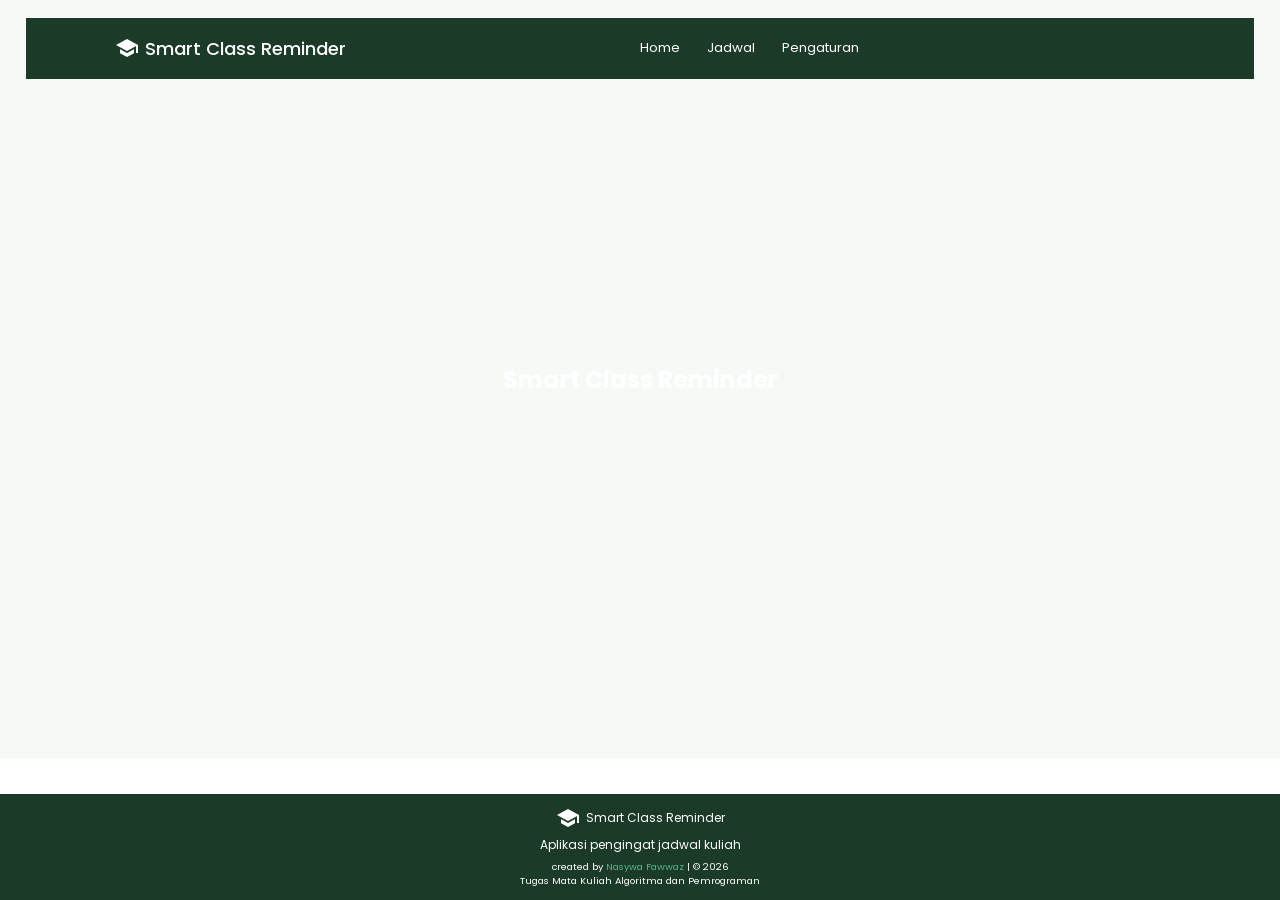
==== index.html @ 4b32bd01 "commit awal" ====
<!DOCTYPE html>
<html>
    <head>
        <title> Smart Class Reminder </title>
        <!-- fonts -->
        <link rel="preconnect" href="https://fonts.gstatic.com" crossorigin>
        <link href="https://fonts.googleapis.com/css2?family=Poppins:wght@100;400;500;700&display=swap" rel="stylesheet">
        <link rel="preconnect" href="https://fonts.googleapis.com">
        
        <!-- icon -->
        <link href="https://fonts.googleapis.com/icon?family=Material+Icons" rel="stylesheet">   

         <link rel="stylesheet" href="style.css" />
    
        
        </head>
    <body>
        <!-- Navigation bar -->
        <nav class = "nav">
            <a href="#" class="navbar-logo"> <span class="material-icons ">school</span> Smart Class Reminder </a>
        <div class="navbar">
            <a href="#" >Home</a>
            <a href="jadwal.html">Jadwal</a> 
            <a href= "pengaturan.html"> Pengaturan </a>
        </div>

        <div class="navbar-icons">
            <a href="#" > <span class="material-icons burger-icons">menu</span> </a>
        </div>
        </nav>
        <!-- Navigation bar selesai -->
        
        <!-- content 1 -->
        <div class="content-1">
            <h1 class="content-1-h1"> Smart Class Reminder </h1>
        </div>
        <!-- content 1 selesai -->

        <!-- footer -->
        <footer>
    <div class="footer">
        <div class="footer-logo"> 
            <span class="material-icons">school</span> 
            Smart Class Reminder 
        </div>   
        <div class="footer-description">
            <p>Aplikasi pengingat jadwal kuliah</p>
        </div>
        <div class="footer-created">
            <p>created by <a href="#">Nasywa Fawwaz</a> | &copy; 2026</p>
            <p>Tugas Mata Kuliah Algoritma dan Pemrograman</p>
        </div>
    </div>
        </footer>
        <!-- footer selesai -->
        </div>
        <!-- javascript -->
            <script src="script.js" ></script>
    </body>
</html>
---- style.css ----
*,
html {
    margin:0;
    padding:0;
    box-sizing :border-box;
    outline: none;
    border: none;
    text-decoration: none;
}

body {
    font-family: 'poppins', sans-serif;
    color : #fff;
    min-height: 100vh;
    display: flex;
    flex-direction: column;
  
}

/* Navigation Bar */
.nav {
    display: flex;
    justify-content: space-between;
    align-items : center;
    background-color : #1b3a28;
    padding : 1.4rem 7%;
    position: fixed;
    top : 2%;
    left : 2%;
    right: 2%;
}

.nav .navbar-logo {
    color : white;
    font-size : 1.5rem;
    font-weight : 500;
}

.nav .navbar a {
    content : "";
    color: #fff;
    display: inline-block;
    font-size: 1.1rem;
    margin : 0 1rem;
}

.navbar-logo {
    display: flex;
    align-items: center;
    gap: 0.5rem;
}

.nav .navbar a:hover {
    color : #52b788;
    transition : 0.3s;
}

.nav .navbar-icons a {
    color : white;
    margin : 0 0.5rem; 
}

.nav .navbar-icons a :hover {
    color : #52b788;
    transition : 0.3s;
}

.burger-icons {
    display : none;
}

.content-1 {
    background-color :#f5faf6;
    display : flex;
    justify-content : center;
    align-items : center;
    height : 80vh;
    flex: 1;
}

.footer {
    background-color: #1b3a28;
    text-align : center;
    padding : 1rem 0;
    margin-top: 3rem;
    display: flex;
    flex-direction: column;
    align-items: center;
    gap: 0.5rem;
}

.footer .footer-logo{
    color :#fff;
    font-size :1 rem;
    display: flex;
}

.footer .footer-logo {
    font-size: 1rem;
    color: #fff;
    display: flex;
    align-items: center;
    gap: 0.5rem;
}

.footer .footer-created{
    font-size: 0.8rem;
    color: #fff;
}

.footer .footer-created a {
    color : #52b788;
}

    /* media queries */

/* laptop */
@media (max-width : 1366px) {
   html{
        font-size : 75%;
    }
   }
/* tablet */
@media (max-width : 768px) {
   html{
        font-size : 62.5%;
    }
    .burger-icons {
    display : inline-block;
    }
    .nav .navbar{
        position: absolute;
        top : 100%;
        right : -100%;
        background-color : #1b3a28;
        width: 30 rem;
        height : 100vh;
        transition : 0.3s;
        padding-right : 3rem;
    }
    .nav .navbar.active {
        right : 0;
    }

    .nav .navbar a {
        color : white;
        display : block;
        margin : 1.5rem;
        padding: 0.5rem;
        font-size: 2rem;

    }
    .nav .navbar a::after {
        transform-origin : 0 0;   
    }
    .nav .navbar a::after {
        content: "";
        display : block;
        padding-bottom : 0.5rem;
        border-bottom : 0.1rem solid #52b788;
        transform : scaleX(0); 
    }
    .nav .navbar a:hover::after {
        transform : scaleX(1);
        transition : 0.3s;
    }
   }

/* hp */
@media (max-width : 450px) {
   html{
        font-size : 55%;
    }
   }
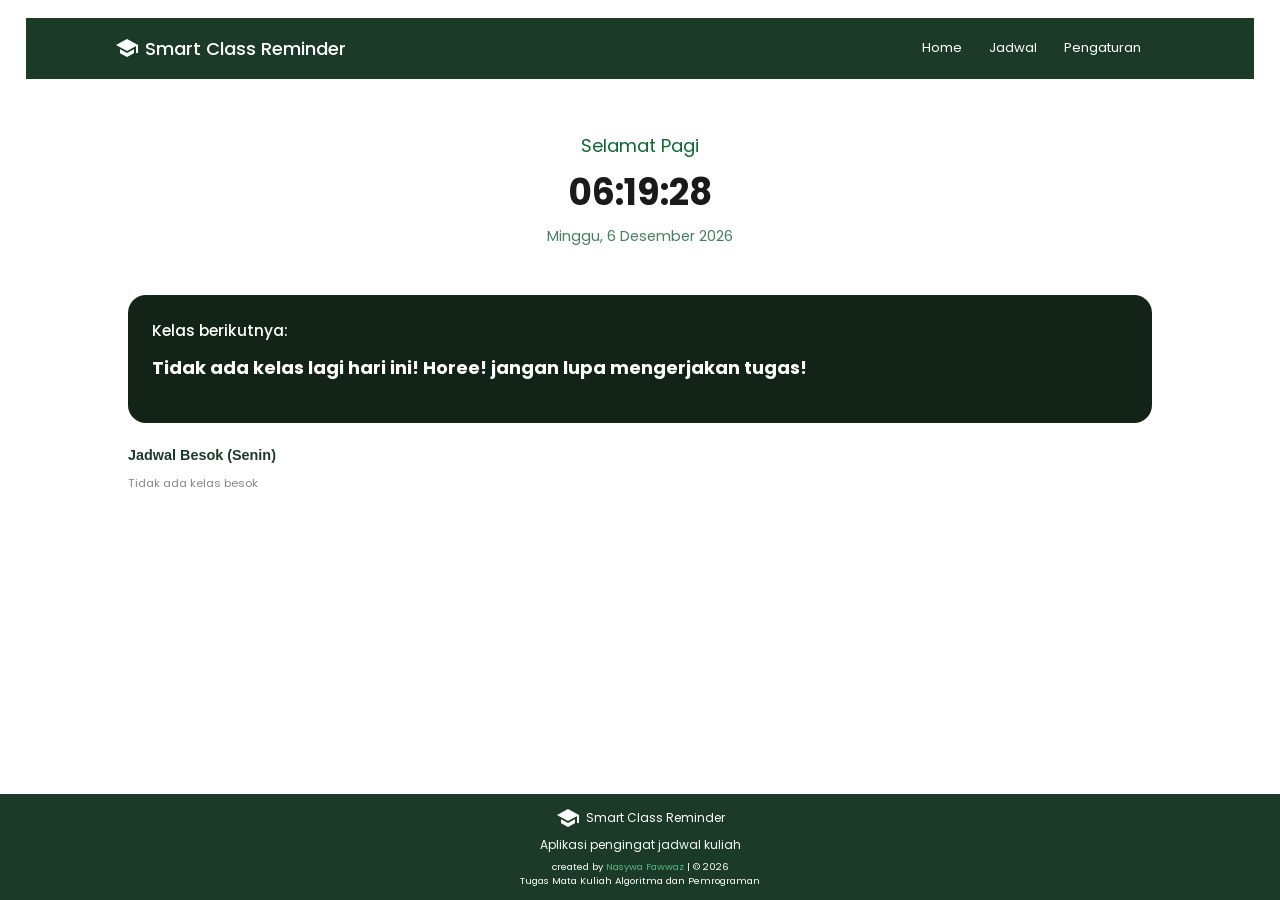
==== commit 0e6d55db: "feat: tambah halaman jadwal, pengaturan, notifikasi & alarm" ====
--- a/index.html
+++ b/index.html
@@ -1,6 +1,7 @@
 <!DOCTYPE html>
 <html>
     <head>
+        <meta name="viewport" content="width=device-width, initial-scale=1.0">
         <title> Smart Class Reminder </title>
         <!-- fonts -->
         <link rel="preconnect" href="https://fonts.gstatic.com" crossorigin>
@@ -15,6 +16,7 @@
         
         </head>
     <body>
+        <div class="wrapper">
         <!-- Navigation bar -->
         <nav class = "nav">
             <a href="#" class="navbar-logo"> <span class="material-icons ">school</span> Smart Class Reminder </a>
@@ -30,10 +32,39 @@
         </nav>
         <!-- Navigation bar selesai -->
         
+        <div class="content">
         <!-- content 1 -->
-        <div class="content-1">
-            <h1 class="content-1-h1"> Smart Class Reminder </h1>
+        <!-- hero section -->
+        <div class="hero-section">
+         <div class="greeting" id="greeting"> Selamat Pagi!</div>
+         <div class="jam" id="jam">  
+         00:00:00 </div>
+         <div class="tanggal" id="tanggal"> 
+         00-00-0000 </div>
         </div>
+        <!-- hero section selesai -->
+        <!-- bagian jadwal mulai -->
+        <div class="jadwal-next">
+            <h2 class="kelas-berikutnya"> Kelas berikutnya: </h2>
+            <div class="jadwal-kelas">
+                <p class="nama-matkul" id="nama-matkul"> - </p>
+                <p class="jam-kelas" id="jam-kelas"> - </p>
+                <p class="ruangan-kelas" id="ruangan-kelas"> - </p>
+            </div>
+            <div class="countdown" id="countdown">
+                <p id="tulisan-berangkat">Berangkat dalam:</p>
+                <p class="countdown-timer" id="countdown-timer"> 00:00:00 </p>
+            </div>
+            
+        </div>
+        <!-- bagian jadwal selesai -->
+        <!-- list jadwal hari ini-->
+         <div class="jadwal-hari-ini" id="jadwal-hari-ini"></div>
+        <!-- jadwal hari ini selesai -->
+        <!-- jadwal besok-->
+        <div class="jadwal-besok-wrap" id="jadwal-besok"></div>
+        <!-- jadwal besok selesai -->
+         </div>
         <!-- content 1 selesai -->
 
         <!-- footer -->
@@ -56,5 +87,6 @@
         </div>
         <!-- javascript -->
             <script src="script.js" ></script>
+        </div>
     </body>
 </html>
--- a/style.css
+++ b/style.css
@@ -10,11 +10,16 @@
 
 body {
     font-family: 'poppins', sans-serif;
-    color : #fff;
+    color : #f5faf6;
     min-height: 100vh;
     display: flex;
     flex-direction: column;
   
+}
+.wrapper {
+    display: flex;
+    flex-direction: column;
+    min-height: 100vh;
 }
 
 /* Navigation Bar */
@@ -36,6 +41,10 @@
     font-weight : 500;
 }
 
+.nav .navbar {
+    margin-left: auto;
+}
+
 .nav .navbar a {
     content : "";
     color: #fff;
@@ -69,20 +78,589 @@
     display : none;
 }
 
-.content-1 {
-    background-color :#f5faf6;
+.content{
+    flex: 1;
+}
+/* Hero Section */
+
+.hero-section {
     display : flex;
-    justify-content : center;
+    flex-direction : column;
+    justify-content : flex-start;
     align-items : center;
-    height : 80vh;
-    flex: 1;
-}
-
+    min-height : 60vh;
+    padding-top: 5rem;
+}
+
+.greeting {
+    font-size : 1.5rem;
+    color : #0a6830;
+    margin-top : 4rem;
+}
+
+.jam {
+    font-size : 3rem;
+    font-weight: bold;
+    color : #1a1a1a;
+    margin-top : 0.5rem;
+}
+
+.tanggal {
+    font-size : 1.2rem;
+    color : #457f5d;
+    margin-top : 0.5rem;
+}
+
+/*Jadwal Section */
+.jadwal-next {
+    background-color :#122318;
+    color: #f5faf6;
+    padding : 2rem;
+    justify-content : flex-start;
+    align-items : center;
+    width: 80%;
+    margin: 2rem auto;
+    border-radius: 1.5rem;
+    margin-top: 2rem;
+}
+
+.kelas-berikutnya{
+    font-size: 1.3rem;
+    font-weight: 500;
+    color: #fff;
+    margin-bottom: 1rem;
+}
+
+.nama-matkul{
+    font-size: 1.5rem;
+    font-weight: 700;
+    color: #fff;
+    margin-bottom: 0.5rem;
+}
+
+.jam-kelas{
+    font-size: 1rem;
+    color: #edf7f1;
+    margin-bottom: 0.3rem;
+}
+
+.ruangan-kelas{
+    font-size: 1rem;
+    color: #edf7f1;
+    margin-bottom: 1.5rem;
+}
+
+.countdown{
+    border-top: 0.1rem solid rgba(255,255,255,0.3);
+    padding-top: 1rem;
+    display: flex;
+    align-items: center;
+    justify-content: space-between;
+}
+
+.countdown p{
+    font-size: 1rem;
+    color: #edf7f1;
+}
+
+.countdown-timer{
+    font-size: 2rem;
+    font-weight: 700;
+    color: #fff;
+}
+
+.countdown-timer.oranye { color: #ffb347; }
+.countdown-timer.merah  { color: #ff4d4d; }
+
+.jadwal-hari-ini,
+.jadwal-besok-wrap {
+    width: 80%;
+    margin: 1rem auto;
+}
+
+/* Tombol Matikan Alarm */
+#btn-matikan-alarm {
+    display: flex;
+    align-items: center;
+    gap: 0.4rem;
+    margin-top: 1rem;
+    width: 100%;
+    justify-content: center;
+    padding: 0.65rem 1.2rem;
+    background-color: #ff4d4d;
+    color: #fff;
+    font-family: 'Poppins', sans-serif;
+    font-size: 0.95rem;
+    font-weight: 500;
+    border-radius: 0.75rem;
+    cursor: pointer;
+    border: none;
+    animation: pulseAlarm 1.2s ease-in-out infinite;
+    transition: background-color 0.2s, transform 0.1s;
+}
+ 
+#btn-matikan-alarm:hover  { background-color: #cc0000; }
+#btn-matikan-alarm:active { transform: scale(0.97); animation: none; }
+ 
+@keyframes pulseAlarm {
+    0%   { box-shadow: 0 0 0 0 rgba(255, 77, 77, 0.6); }
+    70%  { box-shadow: 0 0 0 10px rgba(255, 77, 77, 0); }
+    100% { box-shadow: 0 0 0 0 rgba(255, 77, 77, 0); }
+}
+
+/* Jadwal*/
+.sub-judul {
+    font-size: 1.2rem;
+    font-weight: 600;
+    color: #1b3a28;
+    margin-bottom: 1rem;
+    margin-top: 0.5rem;
+}
+
+.kosong-text{
+    color:#888888;
+    font-size: 0.95rem;
+    margin-bottom: 1rem;
+}
+
+.jadwal-item{
+    background-color: #c8e6c9;
+    padding: 1rem 1.3rem;
+    border-radius: 1rem;
+    margin-bottom:0.8rem;
+    transition : 0.3s;
+}
+
+.jadwal-item.item-selesai {
+    box-shadow: 0 2px 10px rgba(0,0,0,0.08);
+}
+
+.jadwal-item.item-besok{
+    border-left: 4px solid #52b788;
+}
+.jadwal-item .matkul{
+    font-size: 1.2rem;
+    font-weight: 600;
+    color: #122318;
+    margin-bottom: 0.3rem;
+}
+
+.jadwal-item .detail{
+    font-size : 0.95rem;
+    color: #001a0a;
+    margin-bottom: 0.4rem;
+}
+
+.jadwal-item .status{
+    margin-top: 0.5rem;
+    font-size: 0.9 rem;
+    font-weight: 500;
+}
+
+.status-selesai    { color: #250000; }
+.status-berlangsung{ color: #2d9e6b; }
+.status-akan       { color: #3a7bd5; }
+
+/*pengaturan */
+/* bagian header*/
+.page-header {
+    display : flex;
+    flex-direction : column;
+    justify-content : flex-start;
+    align-items : center;
+    text-align: center;
+    padding: 11rem 7% 2rem 7%;
+}
+ 
+.page-title {
+    font-size: 2rem;
+    font-weight: 700;
+    color: #122318;
+    display: flex;
+    align-items: center;
+    justify-content: center;
+    gap: 0.5rem;
+}
+ 
+.page-sub {
+    font-size: 1rem;
+    color: #888;
+    margin-top: 0.4rem;
+}
+
+.form-card {
+    background: #fff;
+    border: 1px solid #c8e6c9;
+    border-radius: 1.5rem;
+    padding: 2rem;
+    width: 80%;
+    margin: 1rem auto 2rem auto;
+    box-shadow: 0 2px 12px rgba(0,0,0,0.06);
+}
+ 
+.form-judul {
+    font-size: 1.2rem;
+    font-weight: 600;
+    color: #1b3a28;
+    display: flex;
+    align-items: center;
+    gap: 0.4rem;
+    margin-bottom: 1.5rem;
+}
+ 
+.form-grid {
+    display: grid;
+    grid-template-columns: 1fr 1fr;
+    gap: 1rem;
+}
+ 
+.form-group {
+    display: flex;
+    flex-direction: column;
+    gap: 0.4rem;
+}
+ 
+.form-group.full {
+    grid-column: 1 / -1;
+}
+ 
+.form-group label {
+    font-size: 0.88rem;
+    font-weight: 500;
+    color: #1b3a28;
+}
+ 
+.form-group input,
+.form-group select {
+    padding: 0.6rem 0.9rem;
+    border: 1.5px solid #c8e6c9;
+    border-radius: 0.6rem;
+    font-family: 'Poppins', sans-serif;
+    font-size: 0.9rem;
+    color: #1a1a1a;
+    background: #f5faf6;
+    transition: border-color 0.2s;
+}
+ 
+.form-group input:focus,
+.form-group select:focus {
+    border-color: #2d9e6b;
+    background: #fff;
+    outline: none;
+}
+ 
+.form-error {
+    color: #e53935;
+    font-size: 0.85rem;
+    margin-top: 0.5rem;
+    padding: 0.5rem 0.8rem;
+    background: #fff3f3;
+    border-radius: 0.5rem;
+    border-left: 3px solid #e53935;
+}
+ 
+.tombol-tambah {
+    margin-top: 1.5rem;
+    background-color: #1b3a28;
+    color: #fff;
+    font-family: 'Poppins', sans-serif;
+    font-size: 1rem;
+    font-weight: 500;
+    padding: 0.75rem 1.8rem;
+    border-radius: 0.75rem;
+    cursor: pointer;
+    display: flex;
+    align-items: center;
+    gap: 0.4rem;
+    transition: background-color 0.2s, transform 0.1s;
+}
+ 
+.tombol-tambah:hover {
+    background-color: #2d9e6b;
+}
+ 
+.tombol-tambah:active {
+    transform: scale(0.97);
+}
+ 
+.toast {
+    position: fixed;
+    bottom: 2rem;
+    left: 50%;
+    transform: translateX(-50%) translateY(4rem);
+    background: #1b3a28;
+    color: #fff;
+    padding: 0.75rem 1.5rem;
+    border-radius: 2rem;
+    font-size: 0.9rem;
+    opacity: 0;
+    transition: all 0.3s ease;
+    z-index: 9999;
+    pointer-events: none;
+}
+ 
+.toast.show {
+    opacity: 1;
+    transform: translateX(-50%) translateY(0);
+}
+ 
+/*jadwall*/
+.list-section {
+    width: 80%;
+    margin: 0 auto 3rem auto;
+}
+ 
+.list-judul {
+    font-size: 1.2rem;
+    font-weight: 600;
+    color: #1b3a28;
+    display: flex;
+    align-items: center;
+    gap: 0.4rem;
+    margin-bottom: 1.2rem;
+}
+ 
+/* Per-hari group */
+.hari-group {
+    margin-bottom: 1.5rem;
+}
+ 
+.hari-label {
+    font-size: 0.85rem;
+    font-weight: 600;
+    text-transform: uppercase;
+    letter-spacing: 0.08em;
+    color: #2d9e6b;
+    margin-bottom: 0.6rem;
+    padding-left: 0.2rem;
+}
+ 
+/* Item jadwal di halaman jadwal */
+.jadwal-row {
+    background: #fff;
+    border: 1px solid #c8e6c9;
+    border-radius: 1rem;
+    padding: 1rem 1.3rem;
+    margin-bottom: 0.6rem;
+    display: flex;
+    align-items: center;
+    justify-content: space-between;
+    gap: 1rem;
+    transition: box-shadow 0.2s;
+}
+ 
+.jadwal-row:hover {
+    box-shadow: 0 2px 10px rgba(0,0,0,0.07);
+}
+ 
+.jadwal-row-info .matkul {
+    font-size: 1rem;
+    font-weight: 600;
+    color: #122318;
+    margin-bottom: 0.2rem;
+}
+ 
+.jadwal-row-info .detail {
+    font-size: 0.85rem;
+    color: #888;
+}
+ 
+.tombol-hapus {
+    background: none;
+    color: #e53935;
+    cursor: pointer;
+    font-family: 'Poppins', sans-serif;
+    font-size: 0.85rem;
+    font-weight: 500;
+    padding: 0.4rem 0.9rem;
+    border-radius: 0.5rem;
+    border: 1.5px solid #e53935;
+    display: flex;
+    align-items: center;
+    gap: 0.3rem;
+    transition: background 0.2s, color 0.2s;
+    flex-shrink: 0;
+}
+ 
+.tombol-hapus:hover {
+    background: #e53935;
+    color: #fff;
+}
+ 
+/* Kosong */
+.jadwal-kosong {
+    text-align: center;
+    color: #014201;
+    font-size: 0.95rem;
+    padding: 2rem 0;
+}
+ 
+/* nav-active */
+.nav-active {
+    color: #52b788 !important;
+    font-weight: 600;
+}
+
+/*pengaturan*/
+/*setingan buat card*/
+.sett-card {
+    background: #fff;
+    border: 1px solid #c8e6c9;
+    border-radius: 1.5rem;
+    padding: 2rem;
+    width: 80%;
+    margin: 1rem auto 1.5rem auto;
+    box-shadow: 0 2px 12px rgba(0,0,0,0.06);
+}
+ 
+.sett-judul {
+    font-size: 1.2rem;
+    font-weight: 600;
+    color: #1b3a28;
+    display: flex;
+    align-items: center;
+    gap: 0.4rem;
+    margin-bottom: 0.5rem;
+}
+ 
+.sett-desc {
+    font-size: 0.88rem;
+    color: #666;
+    margin-bottom: 1.5rem;
+    line-height: 1.6;
+}
+ 
+/*setingan item*/
+.sett-grid {
+    display: flex;
+    flex-direction: column;
+    gap: 1.2rem;
+    margin-bottom: 1.5rem;
+}
+ 
+.sett-item {
+    display: flex;
+    align-items: center;
+    justify-content: space-between;
+    gap: 1rem;
+    background: #f5faf6;
+    border: 1px solid #c8e6c9;
+    border-radius: 1rem;
+    padding: 1rem 1.3rem;
+}
+ 
+.sett-item-info {
+    display: flex;
+    align-items: center;
+    gap: 0.8rem;
+}
+ 
+.sett-icon {
+    color: #2d9e6b;
+    font-size: 1.8rem !important;
+}
+ 
+.sett-label {
+    font-size: 0.95rem;
+    font-weight: 600;
+    color: #122318;
+}
+ 
+.sett-hint {
+    font-size: 0.8rem;
+    color: #888;
+    margin-top: 0.1rem;
+}
+ 
+.sett-input-wrap {
+    display: flex;
+    align-items: center;
+    gap: 0.5rem;
+    flex-shrink: 0;
+}
+ 
+.sett-input-wrap input {
+    width: 5rem;
+    padding: 0.5rem 0.7rem;
+    border: 1.5px solid #c8e6c9;
+    border-radius: 0.6rem;
+    font-family: 'Poppins', sans-serif;
+    font-size: 1rem;
+    font-weight: 600;
+    color: #122318;
+    background: #fff;
+    text-align: center;
+    transition: border-color 0.2s;
+}
+ 
+.sett-input-wrap input:focus {
+    border-color: #2d9e6b;
+    outline: none;
+}
+ 
+.sett-unit {
+    font-size: 0.88rem;
+    color: #888;
+}
+ 
+/*preview*/
+.sett-preview {
+    background: #e8f5e9;
+    border-left: 4px solid #2d9e6b;
+    border-radius: 0.6rem;
+    padding: 0.8rem 1rem;
+    font-size: 0.9rem;
+    color: #1b3a28;
+    margin-bottom: 1.5rem;
+}
+ 
+/*Tombol simpan*/
+.btn-simpan {
+    background-color: #1b3a28;
+    color: #fff;
+    font-family: 'Poppins', sans-serif;
+    font-size: 1rem;
+    font-weight: 500;
+    padding: 0.75rem 1.8rem;
+    border-radius: 0.75rem;
+    cursor: pointer;
+    display: flex;
+    align-items: center;
+    gap: 0.4rem;
+    transition: background-color 0.2s, transform 0.1s;
+}
+ 
+.btn-simpan:hover  { background-color: #2d9e6b; }
+.btn-simpan:active { transform: scale(0.97); }
+ 
+/*INFO CARD*/
+.sett-info-card {
+    border-color: #e0e0e0;
+}
+ 
+.info-row {
+    display: flex;
+    align-items: center;
+    gap: 0.7rem;
+    padding: 0.6rem 0;
+    border-bottom: 1px solid #f0f0f0;
+    font-size: 0.92rem;
+    color: #444;
+}
+ 
+.info-row:last-child { border-bottom: none; }
+ 
+.info-icon {
+    color: #2d9e6b;
+    font-size: 1.2rem !important;
+}
+
+/*footer*/
 .footer {
     background-color: #1b3a28;
     text-align : center;
     padding : 1rem 0;
-    margin-top: 3rem;
+    margin-top: auto;
     display: flex;
     flex-direction: column;
     align-items: center;
@@ -91,7 +669,7 @@
 
 .footer .footer-logo{
     color :#fff;
-    font-size :1 rem;
+    font-size :1rem;
     display: flex;
 }
 
@@ -112,7 +690,7 @@
     color : #52b788;
 }
 
-    /* media queries */
+/* media queries */
 
 /* laptop */
 @media (max-width : 1366px) {
@@ -133,7 +711,7 @@
         top : 100%;
         right : -100%;
         background-color : #1b3a28;
-        width: 30 rem;
+        width: 30rem;
         height : 100vh;
         transition : 0.3s;
         padding-right : 3rem;
@@ -165,10 +743,20 @@
         transition : 0.3s;
     }
    }
+    .hero-section {
+        min-height: auto; 
+        padding-top: 7rem;
+        padding-bottom: 2rem;
+    }
 
 /* hp */
 @media (max-width : 450px) {
    html{
         font-size : 55%;
     }
-   }+   }
+   .hero-section {
+        min-height: auto; 
+        padding-top: 7rem;
+        padding-bottom: 2rem;
+    }
